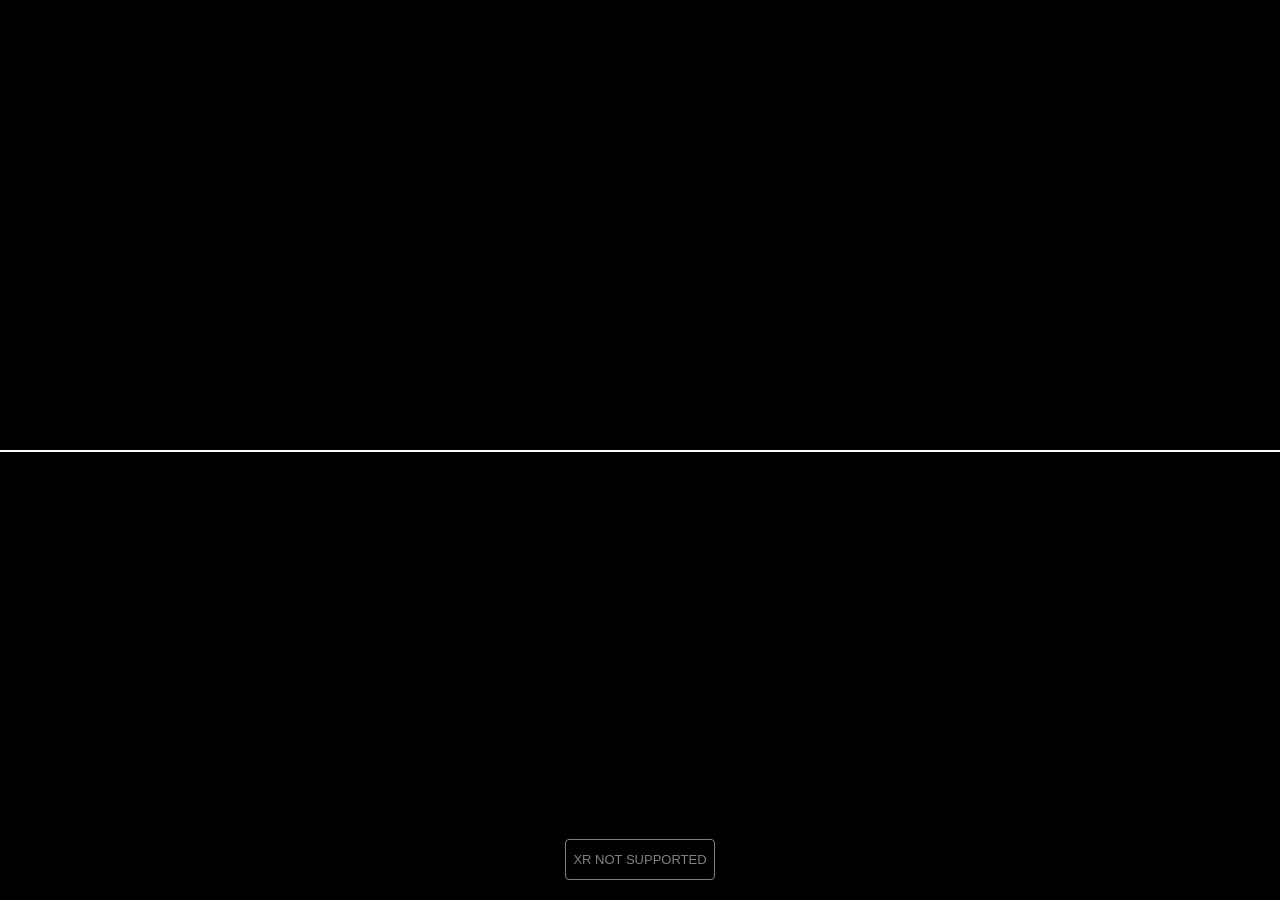
==== imaginary-creatures/fox-hunter/index.html @ af6bd616 "Deploy imaginary-creatures projects: fox-hunter" ====
<!DOCTYPE html>
<html lang="en">
<head>
    <meta charset="UTF-8">
    <meta name="viewport" content="width=device-width, initial-scale=1.0">
    <title>Fox Hunter</title>
    <link rel="preconnect" href="https://fonts.googleapis.com">
    <link rel="preconnect" href="https://fonts.gstatic.com" crossorigin>
    <link href="https://fonts.googleapis.com/css2?family=Inter:wght@400;600;700&family=Space+Grotesk:wght@500;700&display=swap" rel="stylesheet">
  <script type="module" crossorigin src="/imaginary-creatures/fox-hunter/assets/index-DgqQyqEN.js"></script>
  <link rel="stylesheet" crossorigin href="/imaginary-creatures/fox-hunter/assets/index-HvD86jRq.css">
</head>
<body>
    <canvas class="webgl"></canvas>
    <div class="loading-bar"></div>
    <button id="creditsBtn">Credits</button>

    <div class="credits-list" id="creditsList">
        <div class="credits-header">
            <h2>Credits</h2>
            <button class="close-btn" id="closeBtn">&times;</button>
        </div>
        <div class="credits-content">
            <a href="https://www.artstation.com/artwork/voaNa" target="_blank" class="credit-item">
                <span class="role">Concept</span>
                <span class="name">Satoshi Matsuura</span>
            </a>
            <a href="https://chironamo.artstation.com/projects/ZlOEbG" target="_blank" class="credit-item">
                <span class="role">Creature + Environment</span>
                <span class="name">Chiro Fujita</span>
            </a>
            <a href="https://www.linkedin.com/in/adrientasic/" target="_blank" class="credit-item">
                <span class="role">Dev + shading + 🦋</span>
                <span class="name">Adrien Tasic</span>
            </a>
        </div>
    </div>

</body>
</html>
---- imaginary-creatures/fox-hunter/assets/index-HvD86jRq.css ----
*{margin:0;padding:0}html,body{overflow:hidden}.webgl{position:fixed;top:0;left:0;outline:none}.loading-bar{position:absolute;top:50%;width:100%;height:2px;background:#fff;opacity:1;transform:scaleX(0);transform-origin:top left;transition:transform .5s;will-change:transform,opacity}.loading-bar.ended{transform-origin:top right;opacity:0;transition:transform 1s ease-in-out,opacity 1s ease-out}#creditsBtn{position:absolute;bottom:5%;right:7%;padding:12px 24px;background:#ffffff1a;border:2px solid rgba(255,255,255,.3);color:#fff;font-family:Space Grotesk,sans-serif;font-weight:500;font-size:16px;cursor:pointer;border-radius:8px;-webkit-backdrop-filter:blur(10px);backdrop-filter:blur(10px);transition:opacity .5s ease,transform .5s ease;opacity:0;pointer-events:none;transform:translateY(33px)}#creditsBtn.visible{opacity:1;pointer-events:all;transform:translateY(0)}#creditsBtn:hover{background:#fff3;border-color:#ffffff80;transform:translateY(-2px)}.credits-list{position:fixed;top:50%;left:50%;transform:translate(-50%,-50%);width:90%;max-width:500px;max-height:80vh;background:#14141ef2;border:2px solid rgba(255,255,255,.2);border-radius:16px;-webkit-backdrop-filter:blur(20px);backdrop-filter:blur(20px);padding:0;opacity:0;pointer-events:none;transition:opacity .3s ease;overflow:hidden;box-shadow:0 20px 60px #00000080}.credits-list.visible{opacity:1;pointer-events:all}.credits-header{display:flex;justify-content:space-between;align-items:center;padding:24px 28px;border-bottom:1px solid rgba(255,255,255,.1);background:#ffffff0d}.credits-header h2{margin:0;color:#fff;font-family:Space Grotesk,sans-serif;font-weight:700;font-size:28px;letter-spacing:-.5px}.close-btn{background:none;border:none;color:#ffffffb3;font-size:36px;cursor:pointer;padding:0;width:36px;height:36px;display:flex;align-items:center;justify-content:center;border-radius:8px;transition:all .2s ease;line-height:1}.close-btn:hover{background:#ffffff1a;color:#fff}.credits-content{padding:32px 28px;overflow-y:auto;max-height:calc(80vh - 90px)}.credit-item{display:flex;justify-content:space-between;align-items:center;padding:18px 0;border-bottom:1px solid rgba(255,255,255,.08);transition:all .2s ease;text-decoration:none}.credit-item:last-child{border-bottom:none}.credit-item:hover{padding-left:8px;background:#ffffff08;margin:0 -8px;padding-right:8px}.role{font-family:Inter,sans-serif;font-weight:600;font-size:14px;color:#fff9;text-transform:uppercase;letter-spacing:1px}.name{font-family:Space Grotesk,sans-serif;font-weight:500;font-size:18px;color:#fff;text-align:right;white-space:nowrap}
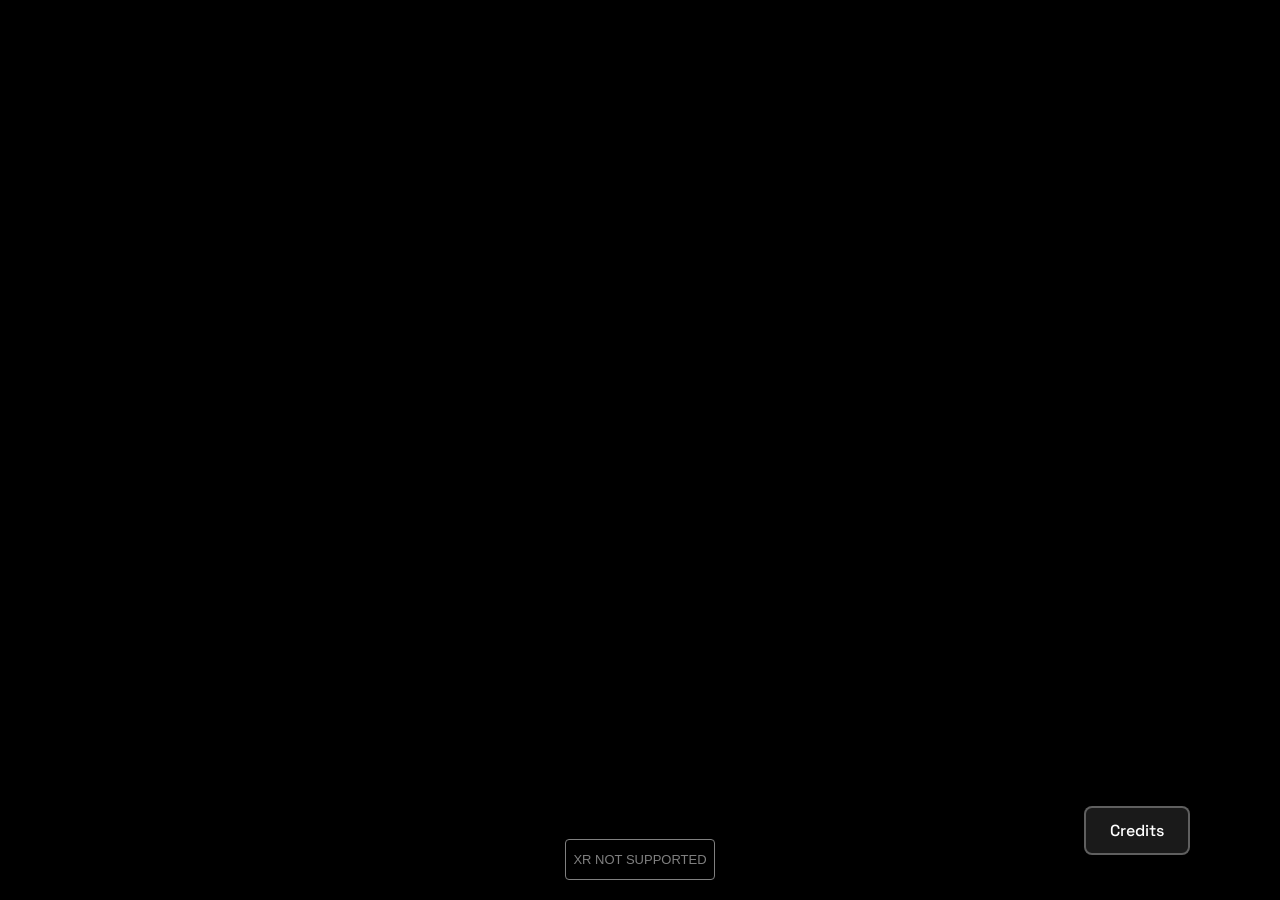
==== commit 76fd3c57: "Deploy imaginary-creatures projects: fox-hunter" ====
--- a/imaginary-creatures/fox-hunter/index.html
+++ b/imaginary-creatures/fox-hunter/index.html
@@ -7,7 +7,7 @@
     <link rel="preconnect" href="https://fonts.googleapis.com">
     <link rel="preconnect" href="https://fonts.gstatic.com" crossorigin>
     <link href="https://fonts.googleapis.com/css2?family=Inter:wght@400;600;700&family=Space+Grotesk:wght@500;700&display=swap" rel="stylesheet">
-  <script type="module" crossorigin src="/imaginary-creatures/fox-hunter/assets/index-DgqQyqEN.js"></script>
+  <script type="module" crossorigin src="/imaginary-creatures/fox-hunter/assets/index-DObt9Lti.js"></script>
   <link rel="stylesheet" crossorigin href="/imaginary-creatures/fox-hunter/assets/index-HvD86jRq.css">
 </head>
 <body>
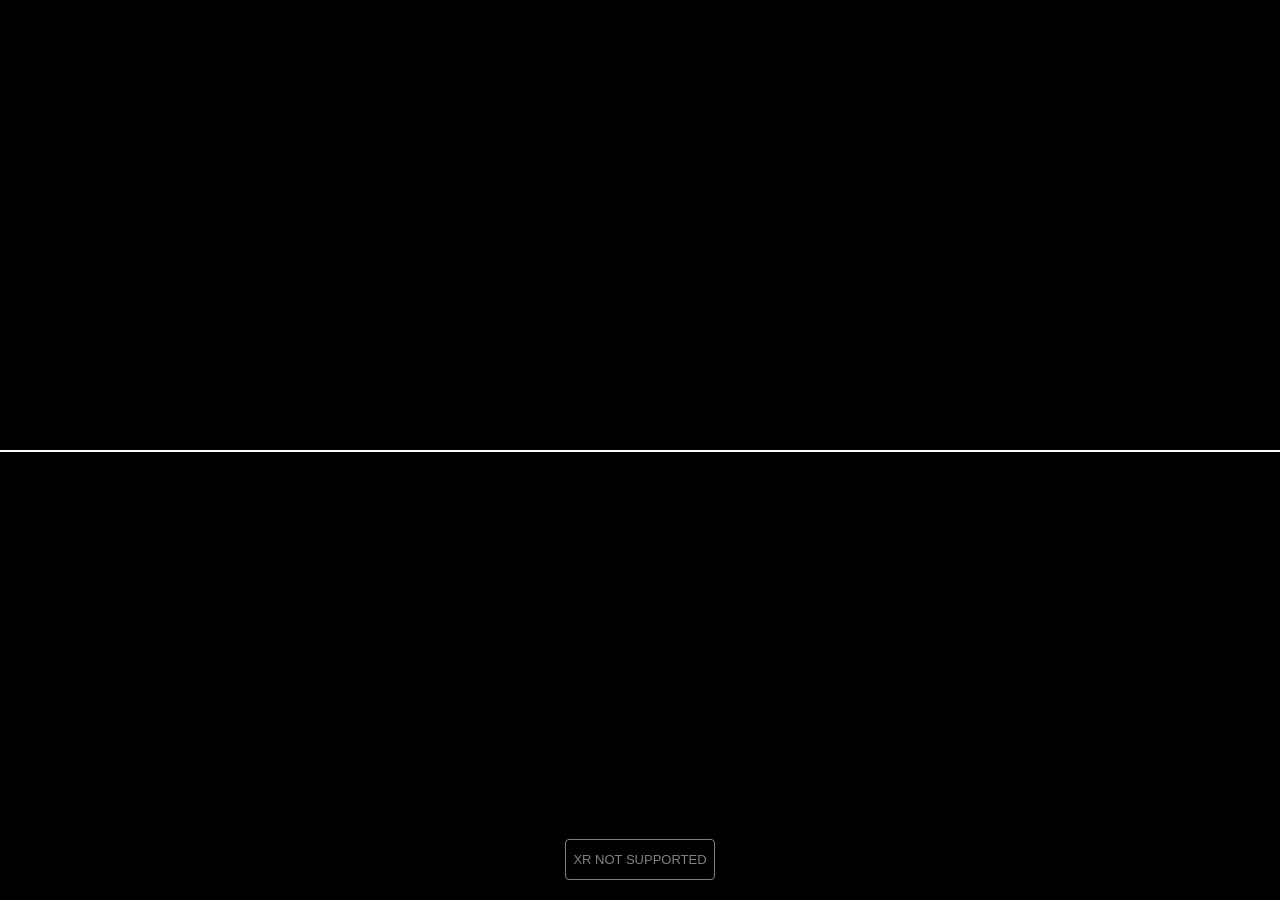
==== commit 3e8742e0: "Deploy imaginary-creatures projects: fox-hunter" ====
--- a/imaginary-creatures/fox-hunter/index.html
+++ b/imaginary-creatures/fox-hunter/index.html
@@ -7,7 +7,7 @@
     <link rel="preconnect" href="https://fonts.googleapis.com">
     <link rel="preconnect" href="https://fonts.gstatic.com" crossorigin>
     <link href="https://fonts.googleapis.com/css2?family=Inter:wght@400;600;700&family=Space+Grotesk:wght@500;700&display=swap" rel="stylesheet">
-  <script type="module" crossorigin src="/imaginary-creatures/fox-hunter/assets/index-DObt9Lti.js"></script>
+  <script type="module" crossorigin src="/imaginary-creatures/fox-hunter/assets/index-BeBVicyF.js"></script>
   <link rel="stylesheet" crossorigin href="/imaginary-creatures/fox-hunter/assets/index-HvD86jRq.css">
 </head>
 <body>
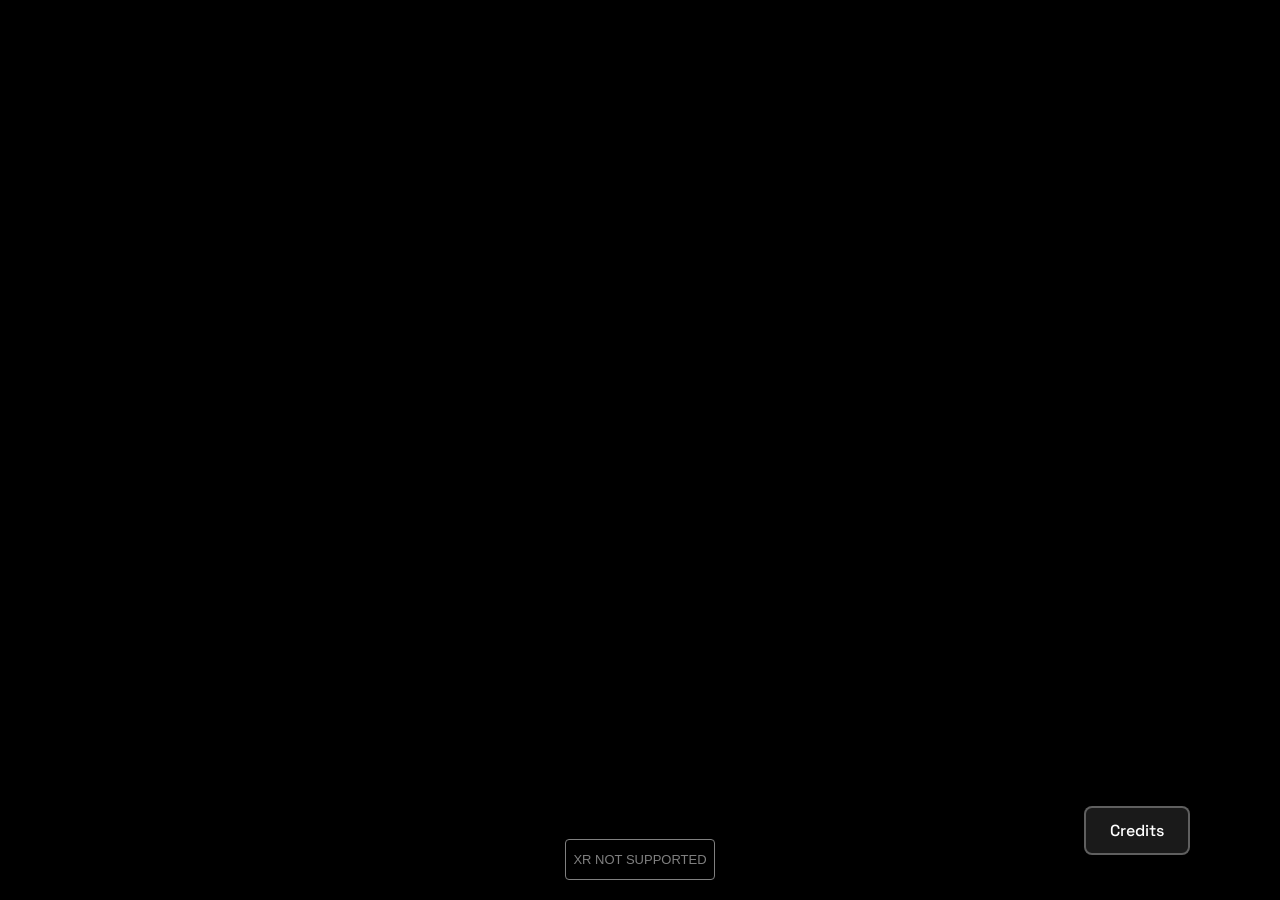
==== commit 7033110e: "Deploy imaginary-creatures projects: fox-hunter" ====
--- a/imaginary-creatures/fox-hunter/index.html
+++ b/imaginary-creatures/fox-hunter/index.html
@@ -7,7 +7,7 @@
     <link rel="preconnect" href="https://fonts.googleapis.com">
     <link rel="preconnect" href="https://fonts.gstatic.com" crossorigin>
     <link href="https://fonts.googleapis.com/css2?family=Inter:wght@400;600;700&family=Space+Grotesk:wght@500;700&display=swap" rel="stylesheet">
-  <script type="module" crossorigin src="/imaginary-creatures/fox-hunter/assets/index-BeBVicyF.js"></script>
+  <script type="module" crossorigin src="/imaginary-creatures/fox-hunter/assets/index-BAR56ONj.js"></script>
   <link rel="stylesheet" crossorigin href="/imaginary-creatures/fox-hunter/assets/index-HvD86jRq.css">
 </head>
 <body>
